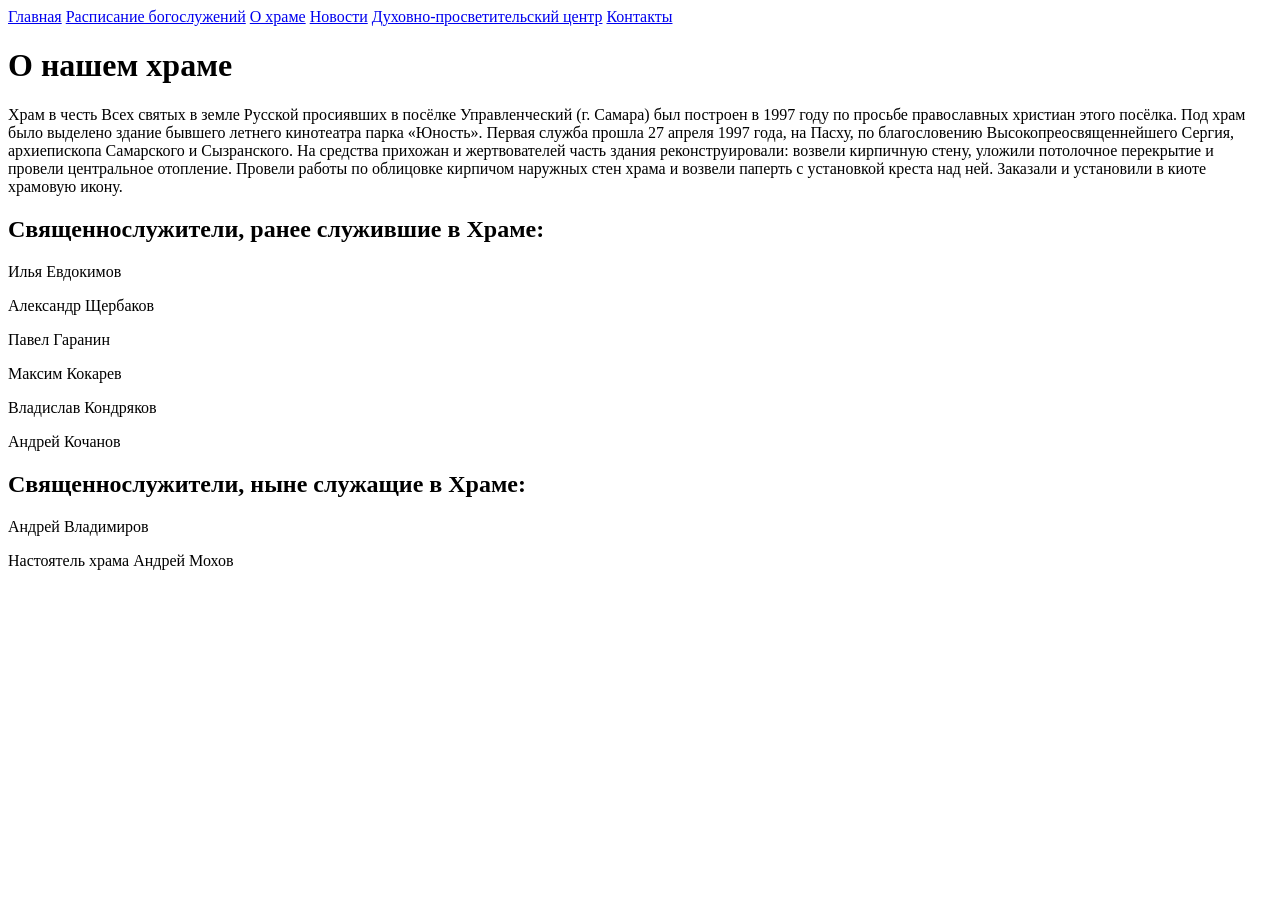
==== about.html @ 0bc71215 "Add files via upload" ====
<!DOCTYPE html>
<html lang="en">
<head>
    <meta charset="UTF-8">
    <meta name="viewport" content="width=device-width, initial-scale=1.0">
    <title>Про храм</title>
    <link rel="stylesheet" href="style/style.css">
    <link rel="stylesheet" title="theme" href="">
</head>
<body>
    <div id="menu">
        <a href="index.html" class="menu_button">Главная</a>
        <a href="timetable.html" class="menu_button">Расписание богослужений</a>
        <a href="about.html" class="menu_button">О храме</a>
        <a href="news.html" class="menu_button">Новости</a>
        
        <a href="aducation.html" class="menu_button">Духовно-просветительский центр</a>
        <a href="contacts.html" class="menu_button">Контакты</a>
       
        
      </div>
      <h1 class="main_txt">О нашем храме</h1>
        <p class="about_main_txt">Храм в честь Всех святых в земле Русской просиявших в посёлке Управленческий (г. Самара) был построен в 1997 году по просьбе православных христиан этого посёлка. 
Под храм было выделено здание бывшего летнего кинотеатра парка «Юность». Первая служба прошла 27 апреля 1997 года, на Пасху, по благословению Высокопреосвященнейшего Сергия, архиепископа Самарского и Сызранского. 
На средства прихожан и жертвователей часть здания реконструировали: возвели кирпичную стену, уложили потолочное перекрытие и провели центральное отопление. Провели работы по облицовке кирпичом наружных стен храма и возвели паперть с установкой креста над ней. Заказали и установили в киоте храмовую икону.
</p>
<h2>Священнослужители, ранее служившие в Храме:</h2>

  <p>Илья Евдокимов </p>
  <p>Александр Щербаков </p>
  <p>Павел Гаранин </p>
  <p>Максим Кокарев</p>
  <p>Владислав Кондряков</p>
  <p>Андрей Кочанов</p>

<h2>Священнослужители, ныне служащие в Храме:</h2>
  <p>Андрей Владимиров</p>
  <p>Настоятель храма Андрей Мохов</p>

      <script src="plan_A/script.js"></script>
</body>
</html>
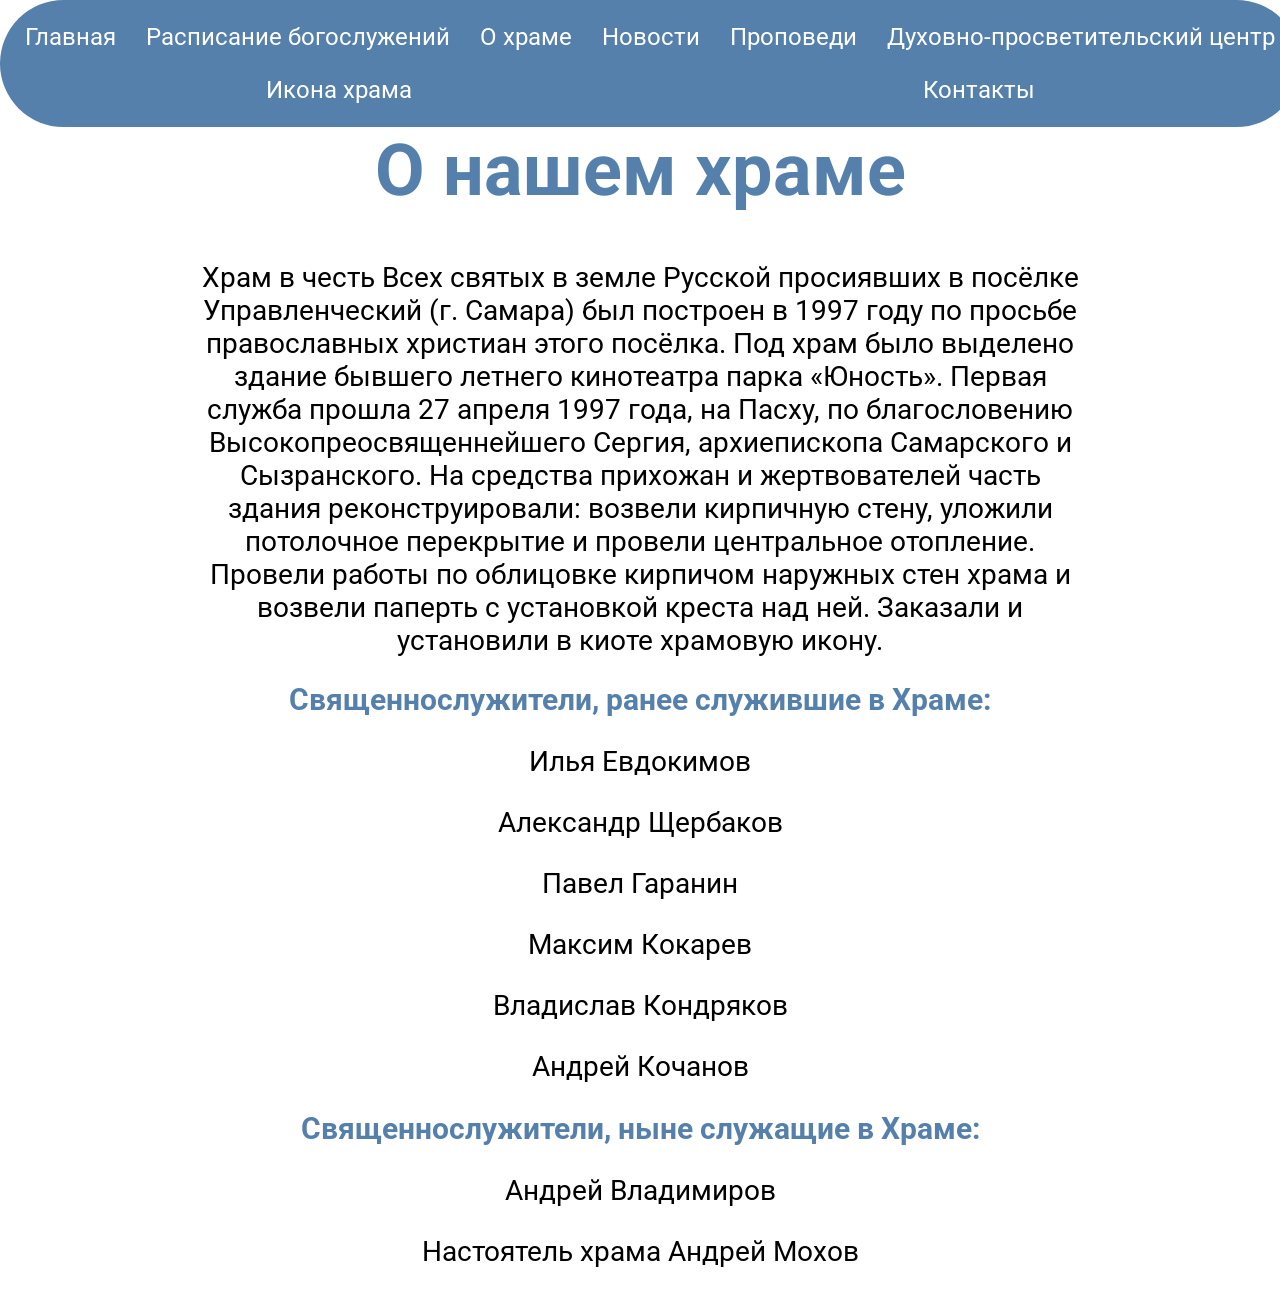
==== commit 1601e61e: "Update about.html" ====
--- a/about.html
+++ b/about.html
@@ -13,8 +13,9 @@
         <a href="timetable.html" class="menu_button">Расписание богослужений</a>
         <a href="about.html" class="menu_button">О храме</a>
         <a href="news.html" class="menu_button">Новости</a>
-        
+        <a href="notations.html" class="menu_button">Проповеди</a>
         <a href="aducation.html" class="menu_button">Духовно-просветительский центр</a>
+        <a href="picture.html" class="menu_button">Икона храма</a>
         <a href="contacts.html" class="menu_button">Контакты</a>
        
         
@@ -26,17 +27,17 @@
 </p>
 <h2>Священнослужители, ранее служившие в Храме:</h2>
 
-  <p>Илья Евдокимов </p>
-  <p>Александр Щербаков </p>
-  <p>Павел Гаранин </p>
-  <p>Максим Кокарев</p>
-  <p>Владислав Кондряков</p>
-  <p>Андрей Кочанов</p>
+  <p class="p_center">Илья Евдокимов </p>
+  <p class="p_center">Александр Щербаков </p>
+  <p class="p_center">Павел Гаранин </p>
+  <p class="p_center">Максим Кокарев</p>
+  <p class="p_center">Владислав Кондряков</p>
+  <p class="p_center">Андрей Кочанов</p>
 
 <h2>Священнослужители, ныне служащие в Храме:</h2>
-  <p>Андрей Владимиров</p>
-  <p>Настоятель храма Андрей Мохов</p>
+  <p class="p_center">Андрей Владимиров</p>
+  <p class="p_center">Настоятель храма Андрей Мохов</p>
 
       <script src="plan_A/script.js"></script>
 </body>
-</html>+</html>
--- a/style/style.css
+++ b/style/style.css
@@ -0,0 +1,621 @@
+@import url("https://fonts.googleapis.com/css2?family=Balsamiq+Sans:ital,wght@0,400;0,700;1,400;1,700&family=Roboto:ital,wght@0,100;0,300;0,400;0,500;0,700;0,900;1,100;1,300;1,400;1,500;1,700;1,900&display=swap");
+:root {
+  --txtSize: 28px;
+  --h1Size: 72px;
+  --h2Size: 40px;
+  --A_size: 24px;
+}
+* {
+  transition: all 0.5s;
+}
+body {
+  margin: 0px;
+  padding: 0px;
+  background-color: white;
+ 
+}
+h1 {
+  font-size: var(--h1Size);
+  text-align: center;
+  font-family: Roboto;
+  color: #5480ab;
+}
+h2 {
+  font-size: var(--h2Size);
+  text-align: center;
+  font-family: Roboto;
+   color: #5480ab;
+}
+p,
+li {
+  font-size: var(--txtSize);
+  text-align: center;
+  font-family: Roboto;
+}
+a {
+  font-size: var(--A_size);
+  font-family: Roboto;
+}
+.theme {
+  border: 1px solid black;
+  display: inline;
+  padding: 5px;
+  margin: 5px;
+}
+#menu {
+  padding: 10px;
+  display: flex;
+  justify-content: space-around;
+  flex-wrap: wrap;
+  background-color: #5480ab;
+  color: white;
+  border-radius: 90px;
+  position: fixed;
+  top: 0px;
+  align-items: center;
+  width: 100vi;
+}
+#menu > a {
+  text-decoration: none;
+  color: white;
+  margin: 1%;
+  padding: 0%;
+}
+#txt_news_main {
+  margin: 5% 0;
+}
+.news_card > img {
+  width: 30vi;
+  height: 70vh;
+  object-fit: cover;
+  border-radius: 90px;
+  grid-area: "img";
+}
+.news_card_2>img{
+  width: 30vi;
+  height: 70vh;
+  object-fit: cover;
+  border-radius: 90px;
+  grid-area: "img";
+}
+.news_card> h2 {
+  text-decoration: none;
+  display: inline;
+  word-break: break-all;
+  white-space: pre-wrap;
+  grid-area: "h2";
+}
+.news_card_2>h2{
+  text-decoration: none;
+  display: inline;
+  word-break: break-all;
+  white-space: pre-wrap;
+  grid-area: "h2";
+}
+.news {
+  display: flex;
+  justify-content: space-around;
+  flex-wrap: wrap;
+  padding: 0% 5%;
+}
+.news_card,.news_card_2 {
+  display: grid;
+  grid-template-columns: 1fr;
+  grid-template-rows: 1fr 0.3fr;
+  grid-template-areas:
+    "img"
+    "h2";
+  text-align: center;
+  margin: 0 5%;
+  width: 30vi;
+}
+a{
+  text-decoration: none;
+}
+#maps{
+  position:relative;
+  top: 10vh;
+  width:1000px;
+  height:800px;
+}
+#maps_div{
+  display: flex;
+  position:relative;
+  overflow:hidden;
+  justify-content: center;
+  margin: 10% 0;
+  width: 100vw;
+}
+#main_img_container{
+  display: flex;
+  justify-content: center;
+  align-items: center;
+  width: 100vi;
+  height: 100vh;
+}
+#main_img_container>h1{
+  color: white;
+}
+#main_img_container::before {
+  content: "";
+  width: 100vw;
+  height: 100vh;
+  background-image: url('img/2.jpg');
+  background-size: cover;
+  position: absolute;
+  top: 0;
+  left: 0;
+  background-position: center;
+  filter: brightness(.5);
+  z-index: -1;
+}
+.main_txt{
+    margin-top: 10%;
+}
+.article_content{
+  display: grid;
+  grid-template-columns: auto;
+  grid-template-rows: auto auto;
+  grid-template-areas: "img"
+                      "txt";
+  position: fixed;
+  padding-bottom: 10%;
+  top: 5%;
+  bottom: 5%;
+  left: 5%;
+  right: 5%;
+  background-color:aliceblue;
+  border:2px solid black;
+  border-radius: 90px;
+  overflow-y: auto;
+}
+#article_window_2{
+  grid-template-areas: "video";
+  grid-template-rows: auto;
+  bottom: 5%;
+}
+.article_content::-webkit-scrollbar{
+  opacity: 0;
+}
+.article_content_hidden{
+  display: none;
+  grid-template-columns: 1fr;
+  grid-template-rows: 0fr 10fr;
+  grid-template-areas: "img"
+                      "txt";
+  position: fixed;
+  top: 5%;
+  bottom: 5%;
+  left: 5%;
+  right: 5%;
+  background-color:aliceblue;
+  border:2px solid black;
+  border-radius: 90px;
+}
+.article_img{
+  width: 50%;
+  height: auto;
+  object-fit: cover;
+  grid-area: "img";
+  margin: 5% 25% ;
+}
+.article_txt{
+  grid-area: "txt";
+  margin: 10%;
+  margin-top: 0;
+
+}
+.close_button{
+  width: 3vi;
+  height: 3vh;
+  object-fit: cover;
+  position: fixed;
+  left: 90%;
+  bottom: 87%;
+}
+.close_button>img:hover{
+  transform: scale(1.2);
+  transition: 0.5s;
+}
+.close_button>img{
+  width: 80%;
+  height: 80%;
+  object-fit: cover;
+}
+#timetable{
+  display: grid;
+  grid-template-columns: 1fr 1fr 1fr 1fr 1fr 1fr 1fr ;
+  grid-template-rows: 0.5fr 1fr 1fr ;
+  grid-template-areas:"txt_1" "txt_2" "txt_3" "txt_4" "txt_5" "txt_6" "txt_7"
+                      "txt_8" "txt_9" "txt_10" "txt_11" "txt_12" "txt_13" "txt_14"
+                      "txt_15" "txt_16" "txt_17" "txt_18" "txt_19" "txt_20" "txt_21"   ;
+  margin: 15% 15% 5% 15%;
+}
+#timetable_img{
+  width: 50%;
+  margin: 10% 25%;
+  border: 1px solid black;
+}
+.about_img{
+  width: 50%;
+  margin: 5% 25%;
+}
+
+.video{
+  width: 80%;
+  margin: 10%;
+  height: 80%;
+  grid-area: "video";
+}
+#vk_button_contacts>img{
+  width: 20vw;
+  height: auto;
+}
+#tg_button_contacts>img{
+  width: 20vw;
+  height: auto;
+}
+#rutube_button_contacts>img{
+  width: 20vw;
+  height: auto;
+}
+#contacts_div_contacts{
+  display: flex;
+  justify-content: center;
+  margin:10% 29%;
+}
+#all_news_h1{
+  margin-top: 10%;
+}
+.timetable_txt{
+  border: 2px solid black;
+  margin: 0;
+}
+#timetable_txt_1{
+  grid-area: "txt_1";
+}
+#timetable_txt_2{
+  grid-area: "txt_2";
+}
+#timetable_txt_3{
+  grid-area: "txt_3";
+}
+#timetable_txt_4{
+  grid-area: "txt_4";
+}
+#timetable_txt_5{
+  grid-area: "txt_5";
+}
+#timetable_txt_6{
+  grid-area: "txt_6";
+}
+#timetable_txt_7{
+  grid-area: "txt_7";
+}
+#timetable_txt_8{
+  grid-area: "txt_8";
+}
+#timetable_txt_9{
+  grid-area: "txt_9";
+}
+#timetable_txt_10{
+  grid-area: "txt_10";
+}
+#timetable_txt_11{
+  grid-area: "txt_11";
+}
+#timetable_txt_12{
+  grid-area: "txt_12";
+}
+#timetable_txt_13{
+  grid-area: "txt_13";
+}
+#timetable_txt_14{
+  grid-area: "txt_14";
+}
+#timetable_txt_15{
+  grid-area: "txt_15";
+}
+#timetable_txt_16{
+  grid-area: "txt_16";
+}
+#timetable_txt_17{
+  grid-area: "txt_17";
+}
+#timetable_txt_18{
+  grid-area: "txt_18";
+}
+#timetable_txt_19{
+  grid-area: "txt_19";
+}
+#timetable_txt_20{
+  grid-area: "txt_20";
+}
+#timetable_txt_21{
+  grid-area: "txt_21";
+}
+.about_main_txt{
+  margin: 0 15%;
+}
+@media(max-width:1450px){
+  :root{
+    --h2Size:30px;
+  }
+  .news_card > img {
+    height: 40vh;
+  }
+  .news_card_2 > img {
+    height: 40vh;
+  }
+}
+
+@media(max-width:1050px){
+  :root{
+    --h2Size:24px;
+  }
+  .news_card > img {
+    height: 30vh;
+    border-radius: 50px;
+  }
+  .news_card_2 > img {
+    height: 30vh;
+    border-radius: 50px;
+  }
+  #timetable_img{
+    margin: 15% 10%;
+    width: 80%;
+  }
+  .main_txt{
+    margin-top: 20%;
+  }
+  #all_news_h1{
+    margin-top: 20%;
+  }
+  #contacts_div_contacts{
+  margin:20% 19%;
+}
+  #vk_button_contacts>img{
+  width: 30vw;
+  height: auto;
+}
+#tg_button_contacts>img{
+  width: 30vw;
+  height: auto;
+}
+#rutube_button_contacts>img{
+  width: 30vw;
+  height: auto;
+}
+  
+  #maps{
+  position:relative;
+  top: 10vh;
+  width:700px;
+  height:600px;
+}
+.close_button{
+  bottom: 90%;
+}
+#article_window_2{
+  height: 50%;
+}
+}
+@media(max-width:850px){
+  :root {
+    --txtSize: 28px;
+    --h1Size: 52px;
+    --h2Size: 32px;
+    --A_size: 16px;
+  }
+  #main_img_container::before{
+    height: 60vh;
+  }
+  #main_img_container{
+    height: 60vh;
+  }
+  #timetable{
+    margin: 30% 0% 0% 0%;
+  }
+  .news_card > img {
+    height: 32vh;
+    border-radius: 30px;
+
+  }
+  
+
+}
+@media(max-width:1200px){
+  #timetable{
+    margin: 30% 0% 0% 0%;
+  }
+  .timetable_txt{
+    font-size: 15px;
+  }
+}
+@media(max-width:500px){
+  :root {
+    --txtSize: 20px;
+    --h1Size: 48px;
+    --h2Size: 30px;
+    --A_size: 8px;
+  }
+  #menu>a{
+    margin: 5px;
+  }
+  #main_img_container::before{
+    height: 50%;
+  }
+  #main_img_container>h1{
+    margin-top: 20%;
+  }
+  #main_img_container{
+    height: 50%;
+    margin-bottom: 50%;
+  }
+  #txt_news_main{
+    margin-top: 20%;
+  }
+  .news_card>img{
+    max-width: 80vi;
+    max-height: 80vh;
+  }
+  .news_card_2>img{
+    max-width: 80vi;
+    max-height: 80vh;
+  }
+  #timetable{
+    margin: 30% 0% 0% 0%;
+  }
+  .timetable_txt{
+    font-size: 10px;
+  }
+  #maps{
+    width: 100vw;
+  }
+  #maps_div{
+    left: 0;
+  }
+  #article_window_2{
+  height: 40%;
+}
+}
+@media(max-width:450px){
+  :root {
+    --txtSize: 16px;
+    --h1Size: 24px;
+    --h2Size: 20px;
+    --A_size: 15px;
+  }
+  #main_img_container{
+    height: 50vh;
+  }
+  #menu{
+    padding: 0;
+  }
+  #main_img_container::before{
+    height: 60vh;
+  }
+  .news_card>img{
+    width: 80vi;
+    height: 50vh;
+    border-radius: 30px;
+  }
+  .news_card{
+    width: 80vi;
+
+  }
+  .news_card_2>img{
+    width: 80vi;
+    height: 50vh;
+    border-radius: 30px;
+  }
+  .news_card_2{
+    width: 80vi;
+
+  }
+  #timetable{
+    margin: 30% 0% 0% 0%;
+  }
+  #menu{
+    border-radius: 0;
+  }
+  #timetable_img{
+    margin: 25% 10%;
+    width: 80%;
+  }
+  .main_txt{
+    margin-top: 30%;
+  }
+  #all_news_h1{
+    margin-top: 30%;
+  }
+  #contacts_div_contacts{
+  margin:30% 19%;
+}
+  #vk_button_contacts>img{
+  width: 30vw;
+  height: auto;
+}
+#tg_button_contacts>img{
+  width: 30vw;
+  height: auto;
+}
+#rutube_button_contacts>img{
+  width: 30vw;
+  height: auto;
+}
+.close_button{
+  width: 5vi;
+  height: 3vh;
+  bottom: 90%;
+  left: 85%;
+}
+.article_img{
+  width: 75%;
+  margin: 12%;
+}
+.article_content{
+  bottom: 5%;
+  border-radius: 30px;
+}
+#main_img_container{
+  margin-bottom: 20%;
+}
+
+/*
+causes many problems
+#main_img_container::before{
+  top: 20vh;
+}
+#main_img_container{
+  margin-bottom: 10vh;
+}
+  */
+}
+@media(max-width:321px){
+  .news_card>img{
+    width: 90vi;
+    height: 80vh;
+    border-radius: 30px;
+  }
+  .news_card{
+    width: 90vi;
+  }
+  .news_card_2>img{
+    width: 90vi;
+    height: 80vh;
+    border-radius: 30px;
+  }
+  .news_card_2{
+    width: 90vi;
+  }
+  #timetable_img{
+    margin: 40% 10%;
+    width: 80%;
+  }
+  .main_txt{
+    margin-top: 40%;
+  }
+  #all_news_h1{
+    margin-top: 40%;
+  }
+  #contacts_div_contacts{
+  margin:40% 9%;
+  margin-bottom: 0;
+}
+  #vk_button_contacts>img{
+  width: 40vw;
+  height: auto;
+}
+#tg_button_contacts>img{
+  width: 40vw;
+  height: auto;
+}
+#rutube_button_contacts>img{
+  width: 40vw;
+  height: auto;
+}
+#article_window_2{
+  height: 30%;
+}
+}
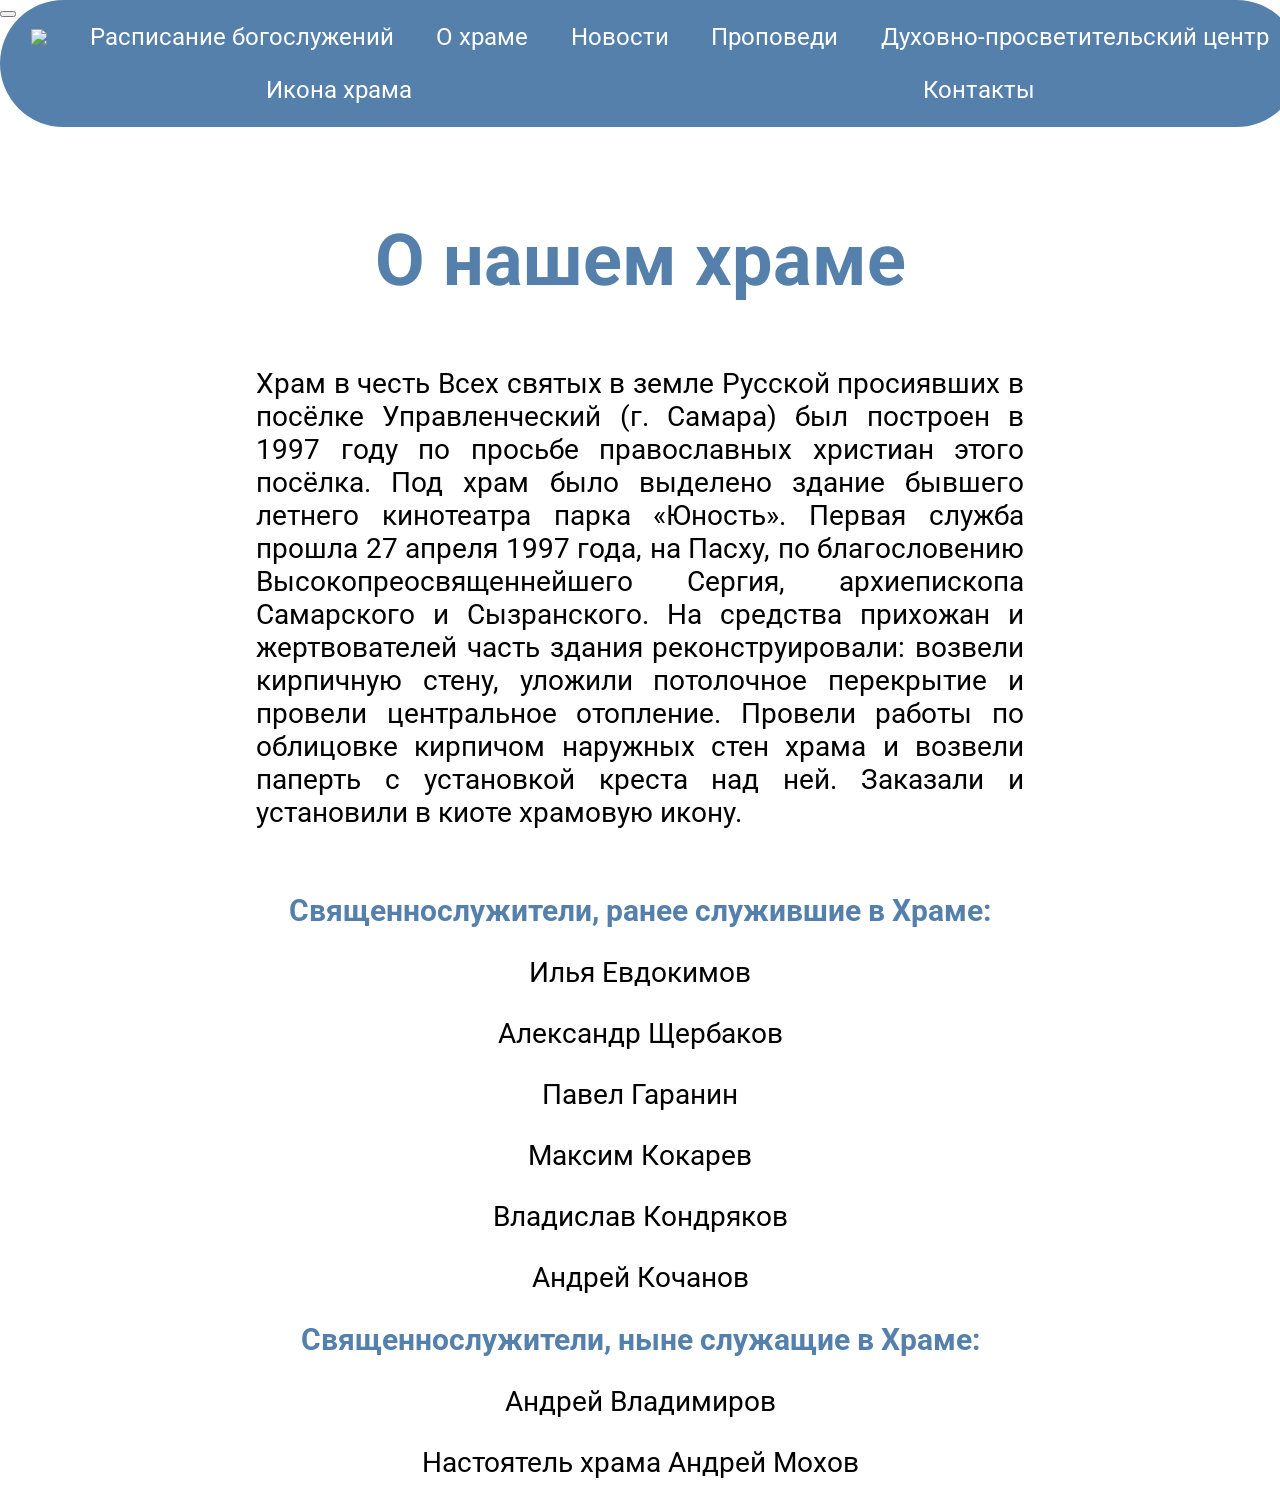
==== commit e6727526: "Update about.html" ====
--- a/about.html
+++ b/about.html
@@ -9,7 +9,7 @@
 </head>
 <body>
     <div id="menu">
-        <a href="index.html" class="menu_button">Главная</a>
+        <a href="index.html" class="menu_button"><img src="style/img/11.jpg"></a>
         <a href="timetable.html" class="menu_button">Расписание богослужений</a>
         <a href="about.html" class="menu_button">О храме</a>
         <a href="news.html" class="menu_button">Новости</a>
@@ -20,6 +20,23 @@
        
         
       </div>
+      <button class="burger" id="burger" aria-label="Открыть меню">
+            <span></span>
+            <span></span>
+            <span></span>
+        </button>
+        <nav class="nav" id="nav">
+            <ul class="nav-list">
+              <a href="index.html" class="menu_button">Главная</a>
+                <a href="timetable.html" class="menu_button">Расписание богослужений</a>
+        <a href="about.html" class="menu_button">О храме</a>
+        <a href="news.html" class="menu_button">Новости</a>
+        <a href="notations.html" class="menu_button">Проповеди</a>
+        <a href="aducation.html" class="menu_button">Духовно-просветительский центр</a>
+        <a href="picture.html" class="menu_button">Икона храма</a>
+        <a href="contacts.html" class="menu_button">Контакты</a>
+            </ul>
+        </nav>
       <h1 class="main_txt">О нашем храме</h1>
         <p class="about_main_txt">Храм в честь Всех святых в земле Русской просиявших в посёлке Управленческий (г. Самара) был построен в 1997 году по просьбе православных христиан этого посёлка. 
 Под храм было выделено здание бывшего летнего кинотеатра парка «Юность». Первая служба прошла 27 апреля 1997 года, на Пасху, по благословению Высокопреосвященнейшего Сергия, архиепископа Самарского и Сызранского. 
--- a/style/style.css
+++ b/style/style.css
@@ -29,12 +29,15 @@
 p,
 li {
   font-size: var(--txtSize);
-  text-align: center;
+  text-align: justify;
   font-family: Roboto;
 }
 a {
   font-size: var(--A_size);
   font-family: Roboto;
+}
+.p_center{
+  text-align: center;
 }
 .theme {
   border: 1px solid black;
@@ -335,7 +338,7 @@
   grid-area: "txt_21";
 }
 .about_main_txt{
-  margin: 0 15%;
+  margin: 5% 20%;
 }
 @media(max-width:1450px){
   :root{
@@ -404,7 +407,7 @@
   :root {
     --txtSize: 28px;
     --h1Size: 52px;
-    --h2Size: 32px;
+    --h2Size: 28px;
     --A_size: 16px;
   }
   #main_img_container::before{
@@ -420,6 +423,9 @@
     height: 32vh;
     border-radius: 30px;
 
+  }
+  .article_content{
+    border-radius: 60px;
   }
   
 
@@ -479,6 +485,17 @@
   height: 40%;
 }
 }
+@media(max-width:600px){
+  :root{
+    --h1Size: 26px;
+    --h2Size: 22px;
+    --txtSize:20px;
+  }
+  .article_content{
+  bottom: 5%;
+  border-radius: 40px;
+}
+}
 @media(max-width:450px){
   :root {
     --txtSize: 16px;
@@ -487,13 +504,15 @@
     --A_size: 15px;
   }
   #main_img_container{
-    height: 50vh;
+    height: 55vh;
+    margin-top: 15%;
   }
   #menu{
     padding: 0;
   }
   #main_img_container::before{
     height: 60vh;
+    margin-top: 18%;
   }
   .news_card>img{
     width: 80vi;
@@ -572,7 +591,7 @@
 }
   */
 }
-@media(max-width:321px){
+@media(max-width:351px){
   .news_card>img{
     width: 90vi;
     height: 80vh;
@@ -618,4 +637,5 @@
 #article_window_2{
   height: 30%;
 }
-}
+
+}
